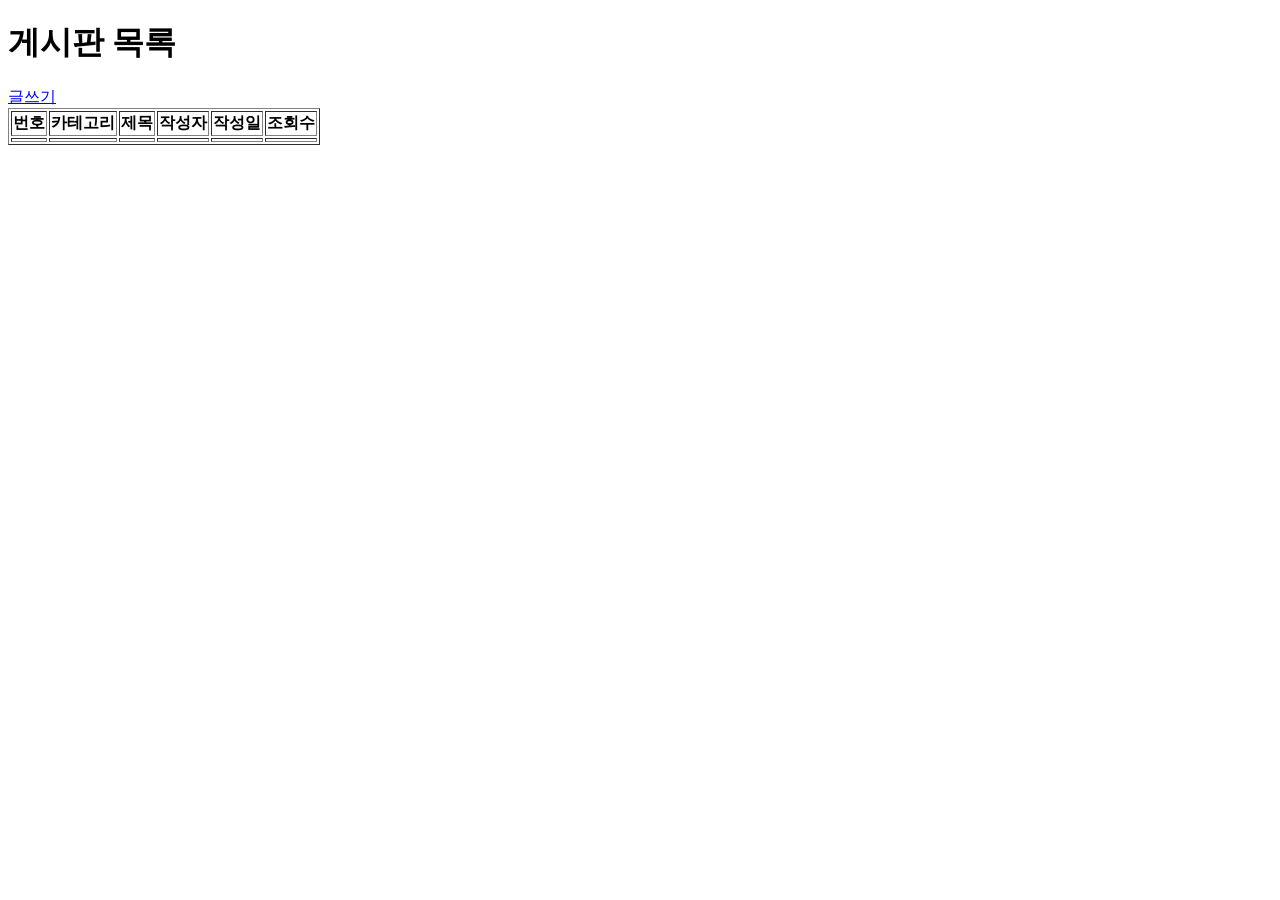
==== src/main/resources/templates/board/list.html @ b34592a7 "first commit" ====
<!DOCTYPE html>
<html lang="ko">

<head>
    <meta charset="UTF-8">
    <meta name="viewport" content="width=device-width, initial-scale=1.0">
    <title>게시판 목록</title>
</head>

<body>
    <h1>게시판 목록</h1>
    <a href="#none">글쓰기</a>

    <div class="boarList">
        <table border="1">
            <thead>
                <tr>
                    <th>번호</th>
                    <th>카테고리</th>
                    <th>제목</th>
                    <th>작성자</th>
                    <th>작성일</th>
                    <th>조회수</th>
                </tr>
            </thead>
            <th:block th:each="board : ${boardList}">
                <tr>
                    <td th:text="${board.no}"></td>
                    <td th:text="${board.category}"></td>
                    <td>
                        <a th:href="|/board/read?no=${board.no}|" th:text="${board.title}"></a>
                    </td>
                    <td th:text="${board.writer}"></td>
                    <td th:text="${#dates.format(board.createdAt, 'yyyy-MM-dd')}"></td>
                    <td th:text="${board.viewCount}"></td>
                </tr>
            </th:block>
        </table>
    </div>

</body>

</html>
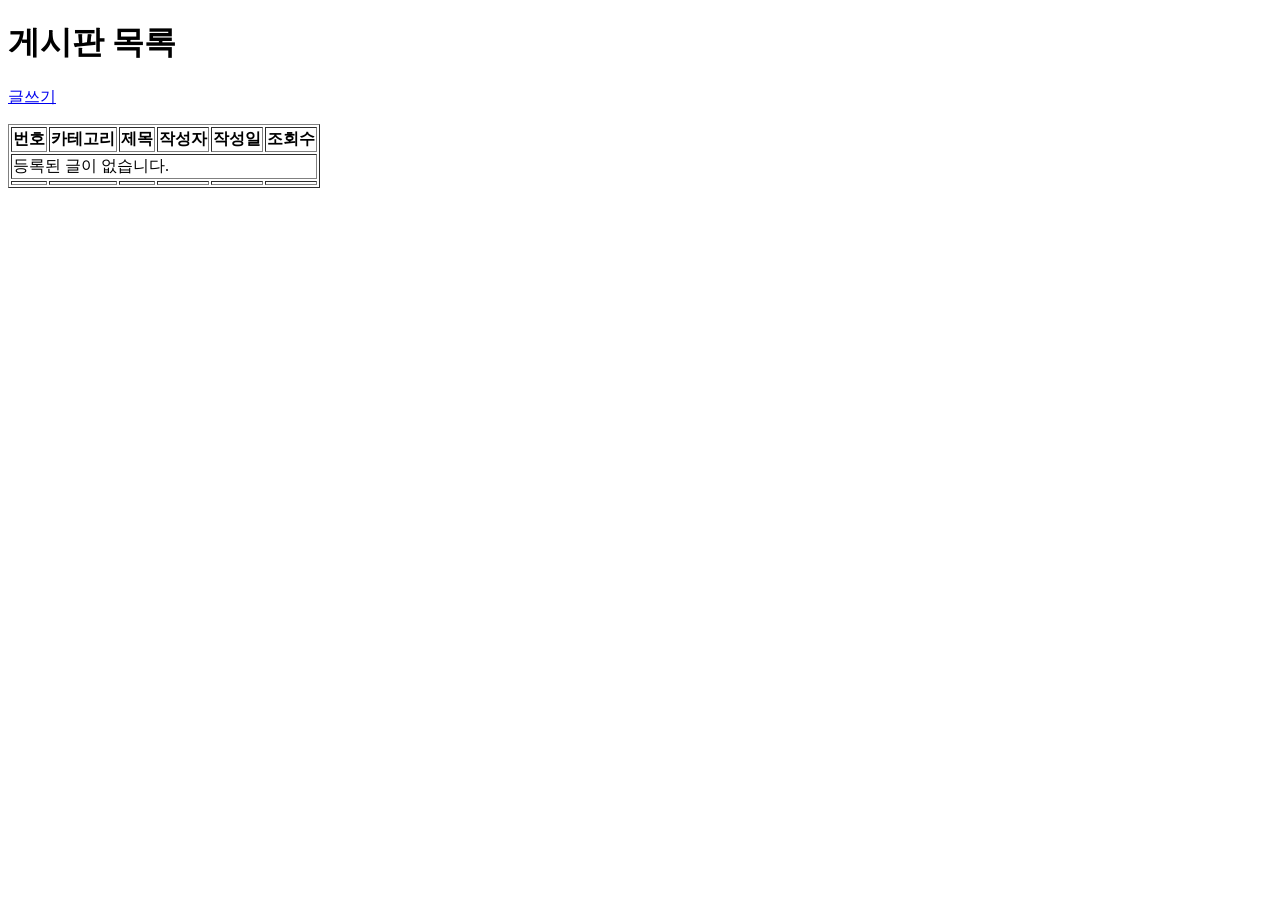
==== commit 7aa9b7a6: "Implement board CRUD flow and profile-based datasource config" ====
--- a/src/main/resources/templates/board/list.html
+++ b/src/main/resources/templates/board/list.html
@@ -1,5 +1,5 @@
 <!DOCTYPE html>
-<html lang="ko">
+<html lang="ko" xmlns:th="http://www.thymeleaf.org">
 
 <head>
     <meta charset="UTF-8">
@@ -9,9 +9,11 @@
 
 <body>
     <h1>게시판 목록</h1>
-    <a href="#none">글쓰기</a>
+    <a href="/board/insert">글쓰기</a>
 
-    <div class="boarList">
+    <p th:if="${message}" th:text="${message}"></p>
+
+    <div class="boardList">
         <table border="1">
             <thead>
                 <tr>
@@ -23,8 +25,11 @@
                     <th>조회수</th>
                 </tr>
             </thead>
-            <th:block th:each="board : ${boardList}">
-                <tr>
+            <tbody>
+                <tr th:if="${#lists.isEmpty(boardList)}">
+                    <td colspan="6">등록된 글이 없습니다.</td>
+                </tr>
+                <tr th:each="board : ${boardList}">
                     <td th:text="${board.no}"></td>
                     <td th:text="${board.category}"></td>
                     <td>
@@ -34,10 +39,10 @@
                     <td th:text="${#dates.format(board.createdAt, 'yyyy-MM-dd')}"></td>
                     <td th:text="${board.viewCount}"></td>
                 </tr>
-            </th:block>
+            </tbody>
         </table>
     </div>
 
 </body>
 
-</html>+</html>
